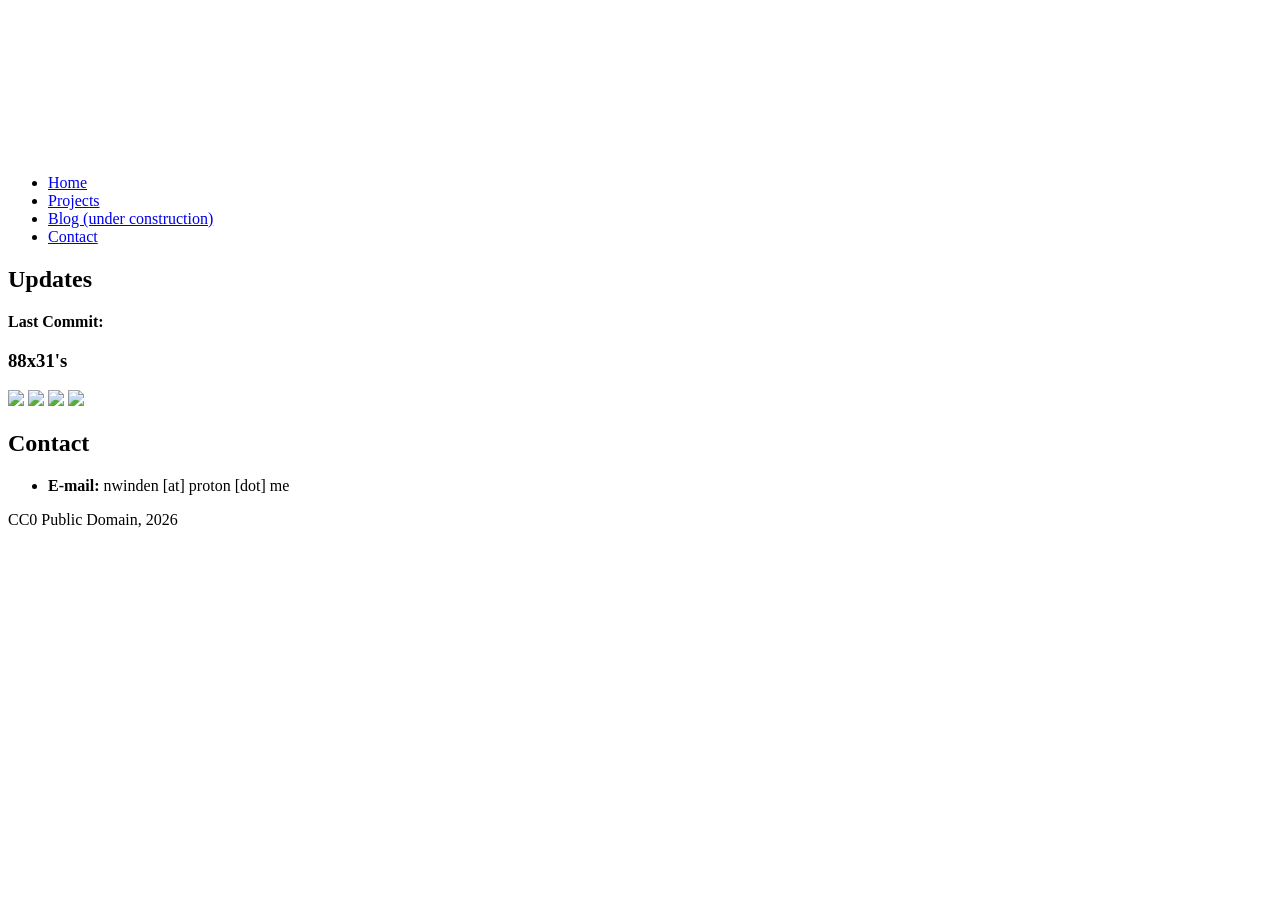
==== contact.html @ 094c627c "Add files via upload" ====
<html>
	<head>
		<link rel="stylesheet" href="style/main.css"/>
		<script src="script/fetch_commit.js"></script>
	</head>
	<body>
		<div id="container">
		    <div id="headerArea">
			<div id="header" style="height: 150px;"></div>
			<nav id="navbar" style="margin-bottom: 10px;">
			    <ul>
				<li><a href="index.html">Home</a></li>
				<li><a href="projects.html">Projects</a></li>
				<li><a href="#">Blog (under construction)</a></li>
				<li><a href="contact.html">Contact</a></li>
			    </ul>
			</nav>
		    </div>
		    <div id="flex">
			<aside id="leftSidebar" style="margin-right: 10px;">
			    <h2>Updates</h2>
			    <div class="box">
				<p><strong>Last Commit:</strong></p>
				<p id="commit-id"></p>
				<p id="commit-msg" style="padding-left:10px;"></p>
			    </div>
			    <h3>88x31's</h3>
			    <div class="i88x31_container">
			    	<img src="image/88x31/88x31_tavish_b.png" class="i88x31"/>
			    	<a href="https://open.spotify.com/album/0wpsMlbmTwMN7zr421eMbr" target="_blank"><img src="image/88x31/88x31_кино_b.png" class="i88x31"/></a>
			    	<img src="image/88x31/88x31_made_vim.png" class="i88x31"/>
			    	<a href=""><img src="image/88x31/88x31_sadgrlonline.gif" class="i88x31"/></a>
			    </div>
			</aside>
			<main>
				<h2>Contact</h2>
				<ul>
					<li><b>E-mail:</b> nwinden [at] proton [dot] me</li>
					
				</ul>

			</main>	
		    </div>
		    <footer id="footer" style="margin-top: 10px;">CC0 Public Domain, 2026</footer>
		</div>
	</body>
</html>
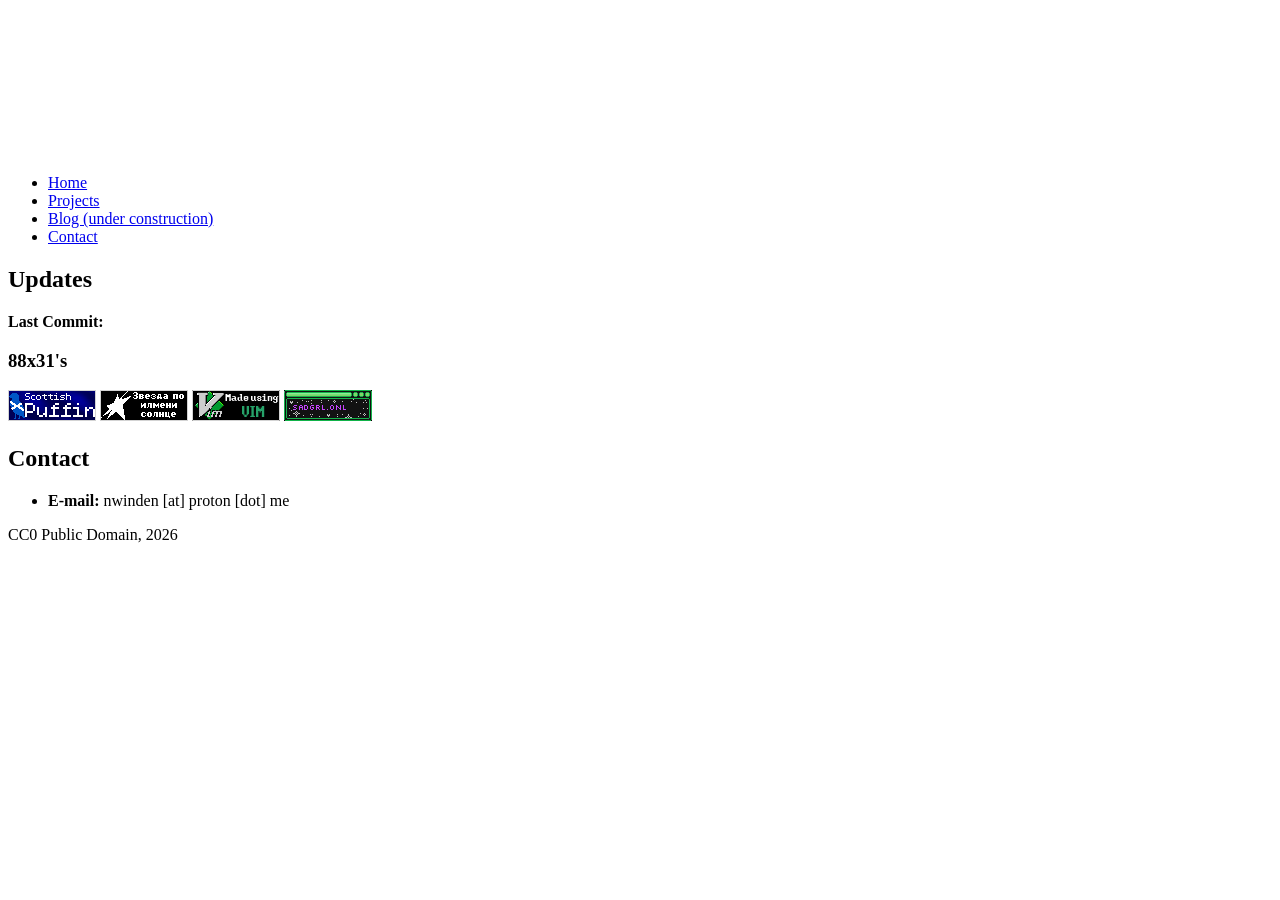
==== commit 7362d2b2: "Added <meta> tags and titles to all pages" ====
--- a/contact.html
+++ b/contact.html
@@ -1,5 +1,12 @@
 <html>
 	<head>
+		<meta name="title" content="Contact - MrMacTavish.me">
+		<meta name="description" content="Contact information for my portfolio.">
+		<meta name="keywords" content="portfolio,coding,programming,projects,c++,python,Naut van der Winden,MrMactavish">
+		<meta name="robots" content="index, follow">
+		<meta http-equiv="Content-Type" content="text/html; charset=utf-8">
+		<meta name="language" content="English">
+		<title>Contact - MrMacTavish.me</title>
 		<link rel="stylesheet" href="style/main.css"/>
 		<script src="script/fetch_commit.js"></script>
 	</head>
